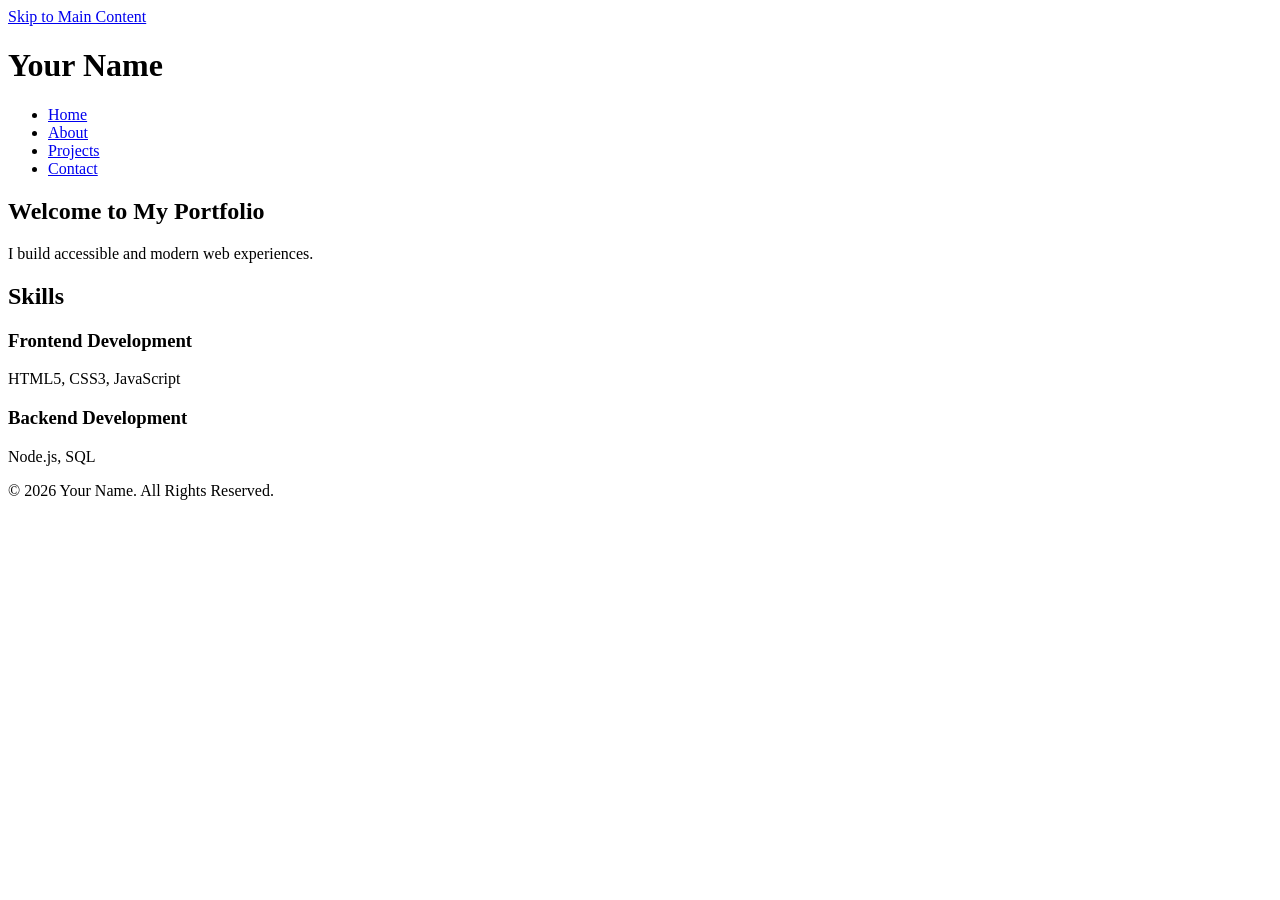
==== index.html @ d4607109 "Add initial HTML structure for portfolio website" ====
<!DOCTYPE html>
<html lang="en">
<head>
    <!-- SEO Meta Tags -->
    <meta charset="UTF-8">
    <meta name="viewport" content="width=device-width, initial-scale=1.0">

    <title>Your Name | Web Developer Portfolio</title>

    <meta name="description"
        content="Personal portfolio of Your Name - Web Developer, Designer and Programmer.">

    <meta name="keywords"
        content="portfolio, web developer, HTML, CSS, JavaScript">

    <meta name="author" content="Your Name">

    <!-- Open Graph SEO -->
    <meta property="og:title" content="Your Name Portfolio">
    <meta property="og:description"
        content="Professional personal portfolio website">
    <meta property="og:type" content="website">

    <link rel="stylesheet" href="style.css">
</head>

<body>

    <!-- Skip Navigation -->
    <a href="#main-content" class="skip-link">
        Skip to Main Content
    </a>

    <!-- Header -->
    <header role="banner">
        <div class="container">
            <h1>Your Name</h1>

            <!-- Navigation -->
            <nav aria-label="Primary Navigation">
                <ul>
                    <li><a href="index.html" aria-current="page">Home</a></li>
                    <li><a href="about.html">About</a></li>
                    <li><a href="projects.html">Projects</a></li>
                    <li><a href="contact.html">Contact</a></li>
                </ul>
            </nav>
        </div>
    </header>

    <!-- Main Content -->
    <main id="main-content">

        <!-- Hero Section -->
        <section aria-labelledby="hero-heading">
            <h2 id="hero-heading">
                Welcome to My Portfolio
            </h2>

            <p>
                I build accessible and modern web experiences.
            </p>
        </section>

        <!-- Skills -->
        <section aria-labelledby="skills-heading">
            <h2 id="skills-heading">Skills</h2>

            <article>
                <h3>Frontend Development</h3>
                <p>HTML5, CSS3, JavaScript</p>
            </article>

            <article>
                <h3>Backend Development</h3>
                <p>Node.js, SQL</p>
            </article>
        </section>

    </main>

    <!-- Footer -->
    <footer>
        <p>&copy; 2026 Your Name. All Rights Reserved.</p>
    </footer>

    <script src="script.js"></script>
</body>
</html>
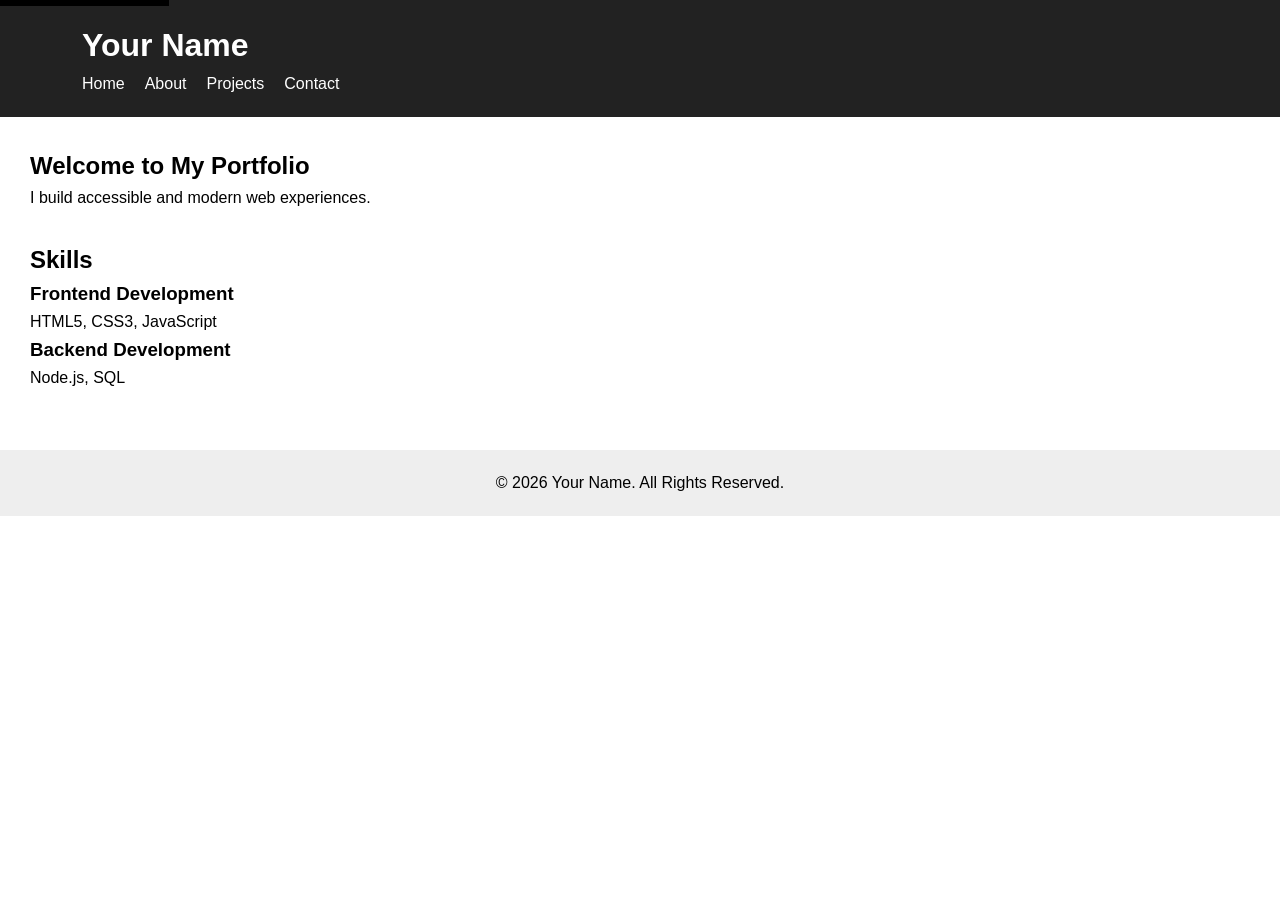
==== commit 60154003: "Add files via upload" ====
--- a/index.html
+++ b/index.html
@@ -1,89 +1,89 @@
-<!DOCTYPE html>
-<html lang="en">
-<head>
-    <!-- SEO Meta Tags -->
-    <meta charset="UTF-8">
-    <meta name="viewport" content="width=device-width, initial-scale=1.0">
-
-    <title>Your Name | Web Developer Portfolio</title>
-
-    <meta name="description"
-        content="Personal portfolio of Your Name - Web Developer, Designer and Programmer.">
-
-    <meta name="keywords"
-        content="portfolio, web developer, HTML, CSS, JavaScript">
-
-    <meta name="author" content="Your Name">
-
-    <!-- Open Graph SEO -->
-    <meta property="og:title" content="Your Name Portfolio">
-    <meta property="og:description"
-        content="Professional personal portfolio website">
-    <meta property="og:type" content="website">
-
-    <link rel="stylesheet" href="style.css">
-</head>
-
-<body>
-
-    <!-- Skip Navigation -->
-    <a href="#main-content" class="skip-link">
-        Skip to Main Content
-    </a>
-
-    <!-- Header -->
-    <header role="banner">
-        <div class="container">
-            <h1>Your Name</h1>
-
-            <!-- Navigation -->
-            <nav aria-label="Primary Navigation">
-                <ul>
-                    <li><a href="index.html" aria-current="page">Home</a></li>
-                    <li><a href="about.html">About</a></li>
-                    <li><a href="projects.html">Projects</a></li>
-                    <li><a href="contact.html">Contact</a></li>
-                </ul>
-            </nav>
-        </div>
-    </header>
-
-    <!-- Main Content -->
-    <main id="main-content">
-
-        <!-- Hero Section -->
-        <section aria-labelledby="hero-heading">
-            <h2 id="hero-heading">
-                Welcome to My Portfolio
-            </h2>
-
-            <p>
-                I build accessible and modern web experiences.
-            </p>
-        </section>
-
-        <!-- Skills -->
-        <section aria-labelledby="skills-heading">
-            <h2 id="skills-heading">Skills</h2>
-
-            <article>
-                <h3>Frontend Development</h3>
-                <p>HTML5, CSS3, JavaScript</p>
-            </article>
-
-            <article>
-                <h3>Backend Development</h3>
-                <p>Node.js, SQL</p>
-            </article>
-        </section>
-
-    </main>
-
-    <!-- Footer -->
-    <footer>
-        <p>&copy; 2026 Your Name. All Rights Reserved.</p>
-    </footer>
-
-    <script src="script.js"></script>
-</body>
-</html>
+<!DOCTYPE html>
+<html lang="en">
+<head>
+    <!-- SEO Meta Tags -->
+    <meta charset="UTF-8">
+    <meta name="viewport" content="width=device-width, initial-scale=1.0">
+
+    <title>Your Name | Web Developer Portfolio</title>
+
+    <meta name="description"
+        content="Personal portfolio of Your Name - Web Developer, Designer and Programmer.">
+
+    <meta name="keywords"
+        content="portfolio, web developer, HTML, CSS, JavaScript">
+
+    <meta name="author" content="Your Name">
+
+    <!-- Open Graph SEO -->
+    <meta property="og:title" content="Your Name Portfolio">
+    <meta property="og:description"
+        content="Professional personal portfolio website">
+    <meta property="og:type" content="website">
+
+    <link rel="stylesheet" href="style.css">
+</head>
+
+<body>
+
+    <!-- Skip Navigation -->
+    <a href="#main-content" class="skip-link">
+        Skip to Main Content
+    </a>
+
+    <!-- Header -->
+    <header role="banner">
+        <div class="container">
+            <h1>Your Name</h1>
+
+            <!-- Navigation -->
+            <nav aria-label="Primary Navigation">
+                <ul>
+                    <li><a href="index.html" aria-current="page">Home</a></li>
+                    <li><a href="about.html">About</a></li>
+                    <li><a href="projects.html">Projects</a></li>
+                    <li><a href="contact.html">Contact</a></li>
+                </ul>
+            </nav>
+        </div>
+    </header>
+
+    <!-- Main Content -->
+    <main id="main-content">
+
+        <!-- Hero Section -->
+        <section aria-labelledby="hero-heading">
+            <h2 id="hero-heading">
+                Welcome to My Portfolio
+            </h2>
+
+            <p>
+                I build accessible and modern web experiences.
+            </p>
+        </section>
+
+        <!-- Skills -->
+        <section aria-labelledby="skills-heading">
+            <h2 id="skills-heading">Skills</h2>
+
+            <article>
+                <h3>Frontend Development</h3>
+                <p>HTML5, CSS3, JavaScript</p>
+            </article>
+
+            <article>
+                <h3>Backend Development</h3>
+                <p>Node.js, SQL</p>
+            </article>
+        </section>
+
+    </main>
+
+    <!-- Footer -->
+    <footer>
+        <p>&copy; 2026 Your Name. All Rights Reserved.</p>
+    </footer>
+
+    <script src="script.js"></script>
+</body>
+</html>
--- a/style.css
+++ b/style.css
@@ -0,0 +1,72 @@
+* {
+    margin: 0;
+    padding: 0;
+    box-sizing: border-box;
+}
+
+body {
+    font-family: Arial, sans-serif;
+    line-height: 1.6;
+}
+
+.container {
+    width: 90%;
+    max-width: 1200px;
+    margin: auto;
+}
+
+header {
+    background: #222;
+    color: white;
+    padding: 20px;
+}
+
+nav ul {
+    display: flex;
+    gap: 20px;
+    list-style: none;
+}
+
+nav a {
+    color: white;
+    text-decoration: none;
+}
+
+main {
+    padding: 30px;
+}
+
+section {
+    margin-bottom: 30px;
+}
+
+footer {
+    text-align: center;
+    padding: 20px;
+    background: #eee;
+}
+
+.skip-link {
+    position: absolute;
+    top: -40px;
+    left: 0;
+    background: black;
+    color: white;
+    padding: 10px;
+}
+
+.skip-link:focus {
+    top: 0;
+}
+
+input,
+textarea,
+button {
+    width: 100%;
+    padding: 10px;
+    margin-top: 8px;
+}
+
+button {
+    cursor: pointer;
+}
